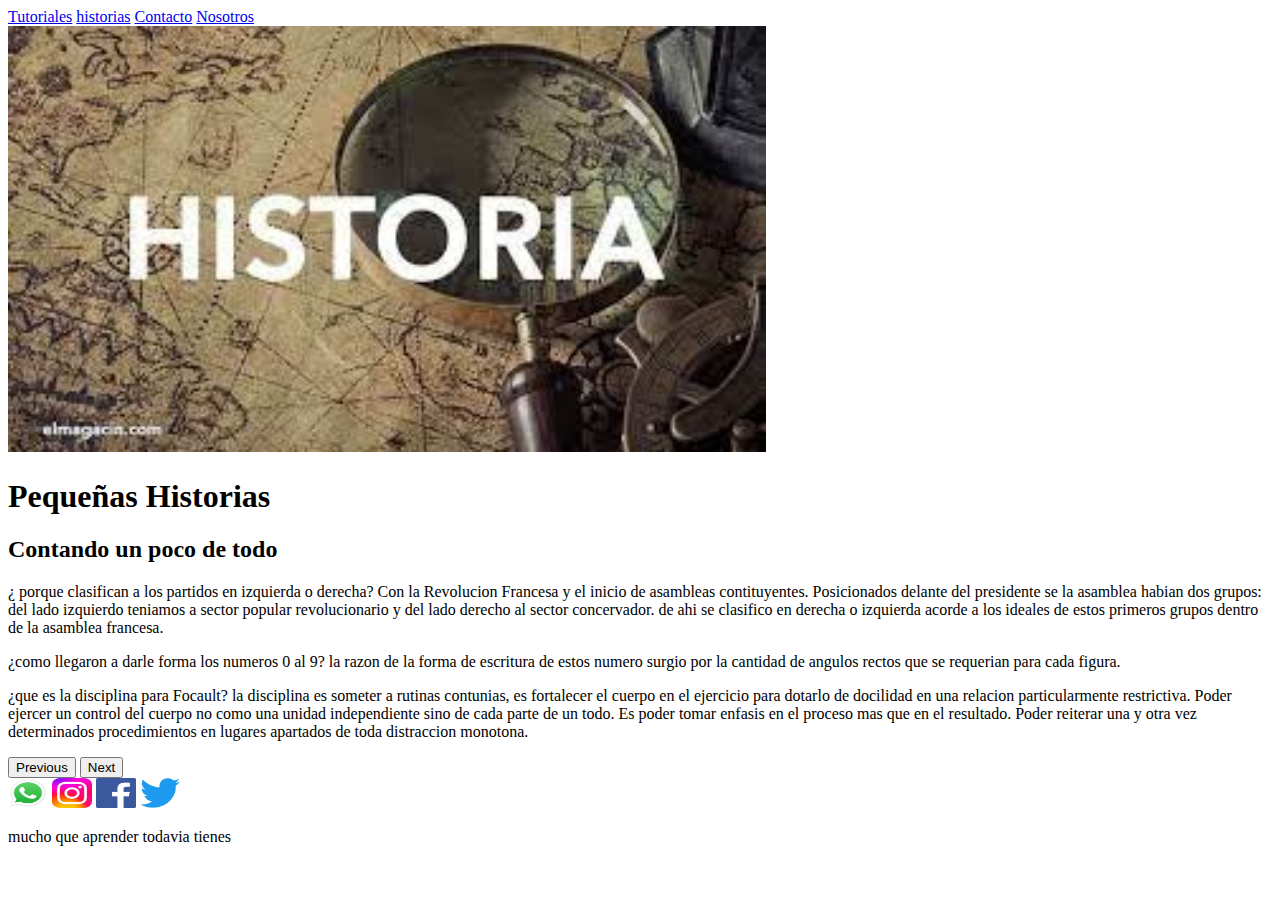
==== index.html @ 4e46cbc4 "primer Subida" ====
<!doctype html>
<html lang="es">
  <head>
    <meta charset="utf-8">
    <meta name="viewport" content="width=device-width, initial-scale=1">
    <title>Pequeñas Historias</title>
    <link href="https://cdn.jsdelivr.net/npm/bootstrap@5.2.3/dist/css/bootstrap.min.css" rel="stylesheet" integrity="sha384-rbsA2VBKQhggwzxH7pPCaAqO46MgnOM80zW1RWuH61DGLwZJEdK2Kadq2F9CUG65" crossorigin="anonymous">
  </head>
  <body>
    <header>
        <div class="container bg-danger p-1">
            <nav class="mx-auto my-1">
                <a class="col-2 btn btn-light" href="pages/tutoriales.html">Tutoriales</a>
                <a class="col-2 btn btn-light" href="pages/historias.html">historias</a>
                <a class="col-2 btn btn-light" href="pages/contacto.html">Contacto</a>
                <a class="col-2 btn btn-light" href="pages/nosotros.html">Nosotros</a>
            </nav>
            <a class="mx-auto" href="index.html"><img src="img/hlogo.jpg" alt="Panomicon"  width="60%" height="80%"></a>
            <h1 class="text-center">Pequeñas Historias</h1>
        </div>
    </header>
    <main> 
        <h2 class="text-center">Contando un poco de todo</h2>
        <div class="container mx-auto bg-danger">
            <div id="historiasPrincipales" class="carousel slide" data-bs-ride="carousel">
                <div class="carousel-inner">
                  <div class="carousel-item active">
                    <p class="text-center mx-auto">¿ porque clasifican a los partidos en izquierda o derecha?
                        Con la Revolucion Francesa y el inicio de asambleas contituyentes. 
                        Posicionados delante del presidente se la asamblea habian dos grupos: del lado izquierdo teniamos a sector popular revolucionario y del lado derecho al sector concervador.
                        de ahi se clasifico en derecha o izquierda acorde a los ideales de estos primeros grupos dentro de la asamblea francesa.
                    </p>
                  </div>
                  <div class="carousel-item">
                    <p class="text-center mx-auto">
                         ¿como llegaron a darle forma los numeros 0 al 9?
                        la razon de la forma de escritura de estos numero surgio por la cantidad de angulos rectos que se requerian para cada figura.
                    </p>
                  </div>
                  <div class="carousel-item">
                    <p class="text-center mx-auto">
                        ¿que es la disciplina para Focault?
                        la disciplina es someter a rutinas contunias, es fortalecer el cuerpo en el ejercicio para dotarlo de docilidad en una relacion particularmente restrictiva.
                         Poder ejercer un control del cuerpo no como una unidad independiente sino de cada parte de un todo. 
                         Es poder tomar enfasis en el proceso mas que en el resultado. Poder reiterar una y otra vez determinados procedimientos en lugares apartados de toda distraccion monotona.
    
                    </p>
                  </div>
                </div>
                <button class="carousel-control-prev" type="button" data-bs-target="#historiasPrincipales" data-bs-slide="prev">
                  <span class="carousel-control-prev-icon" aria-hidden="true"></span>
                  <span class="visually-hidden">Previous</span>
                </button>
                <button class="carousel-control-next" type="button" data-bs-target="#historiasPrincipales" data-bs-slide="next">
                  <span class="carousel-control-next-icon" aria-hidden="true"></span>
                  <span class="visually-hidden">Next</span>
                </button>
              </div>
        </div>
    </main>
    <footer class="container bg-danger m-1">
        <!-- Redes Sociales -->
        <div class="">
            <a href="https://www.whatsapp.com" class=""><img src="img/wtpp.jpg" alt="Whatsapp" width="40" height="30"></a>
            <a href="https://www.instagram.com" class=""><img src="img/insta.jpg" alt="Instagram" width="40" height="30"></a>
            <a href="https://www.facebook.com" class=""><img src="img/face.png" alt="Facebook" width="40" height="30"></a>
            <a href="https://www.twitter.com" class=""><img src="img/twi.png" alt="Twitter" width="40" height="30"></a>
        </div>
        <p> mucho que aprender todavia tienes</p>
    </footer>
    <script src="https://cdn.jsdelivr.net/npm/bootstrap@5.2.3/dist/js/bootstrap.bundle.min.js" integrity="sha384-kenU1KFdBIe4zVF0s0G1M5b4hcpxyD9F7jL+jjXkk+Q2h455rYXK/7HAuoJl+0I4" crossorigin="anonymous"></script>
  </body>
</html>
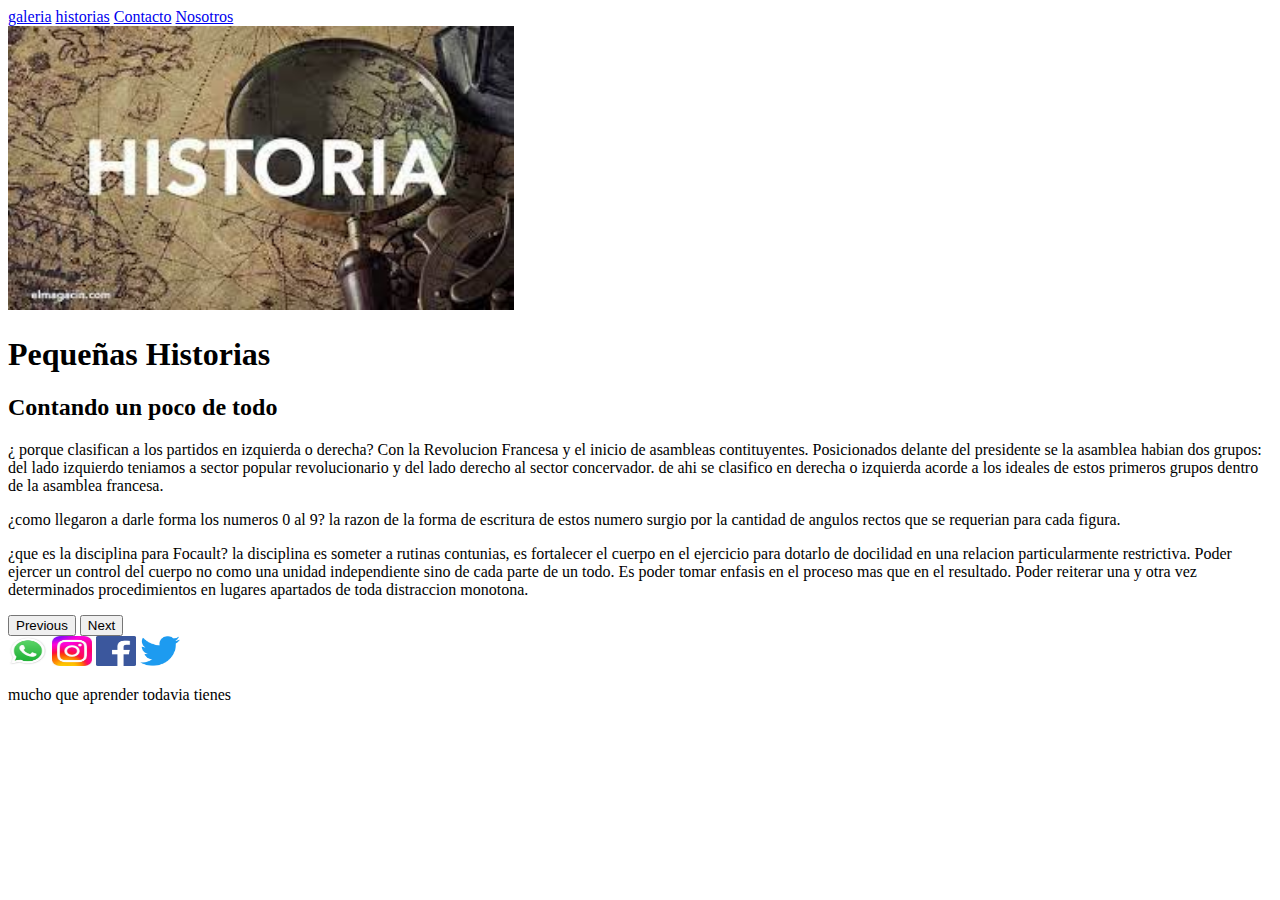
==== commit 21d47031: "nuevas paginas" ====
--- a/index.html
+++ b/index.html
@@ -8,20 +8,20 @@
   </head>
   <body>
     <header>
-        <div class="container bg-danger p-1">
+        <div class="container text-bg-primary  p-1">
             <nav class="mx-auto my-1">
-                <a class="col-2 btn btn-light" href="pages/tutoriales.html">Tutoriales</a>
+                <a class="col-2 btn btn-light" href="pages/galeria.html">galeria</a>
                 <a class="col-2 btn btn-light" href="pages/historias.html">historias</a>
                 <a class="col-2 btn btn-light" href="pages/contacto.html">Contacto</a>
                 <a class="col-2 btn btn-light" href="pages/nosotros.html">Nosotros</a>
             </nav>
-            <a class="mx-auto" href="index.html"><img src="img/hlogo.jpg" alt="Panomicon"  width="60%" height="80%"></a>
+            <a class="mx-auto" href="index.html"><img src="img/hlogo.jpg" alt="Panomicon"  width="40%" height="60%"></a>
             <h1 class="text-center">Pequeñas Historias</h1>
         </div>
     </header>
     <main> 
         <h2 class="text-center">Contando un poco de todo</h2>
-        <div class="container mx-auto bg-danger">
+        <div class="container mx-auto text-bg-primary">
             <div id="historiasPrincipales" class="carousel slide" data-bs-ride="carousel">
                 <div class="carousel-inner">
                   <div class="carousel-item active">
@@ -58,7 +58,7 @@
               </div>
         </div>
     </main>
-    <footer class="container bg-danger m-1">
+    <footer class="container text-bg-primary m-1">
         <!-- Redes Sociales -->
         <div class="">
             <a href="https://www.whatsapp.com" class=""><img src="img/wtpp.jpg" alt="Whatsapp" width="40" height="30"></a>
